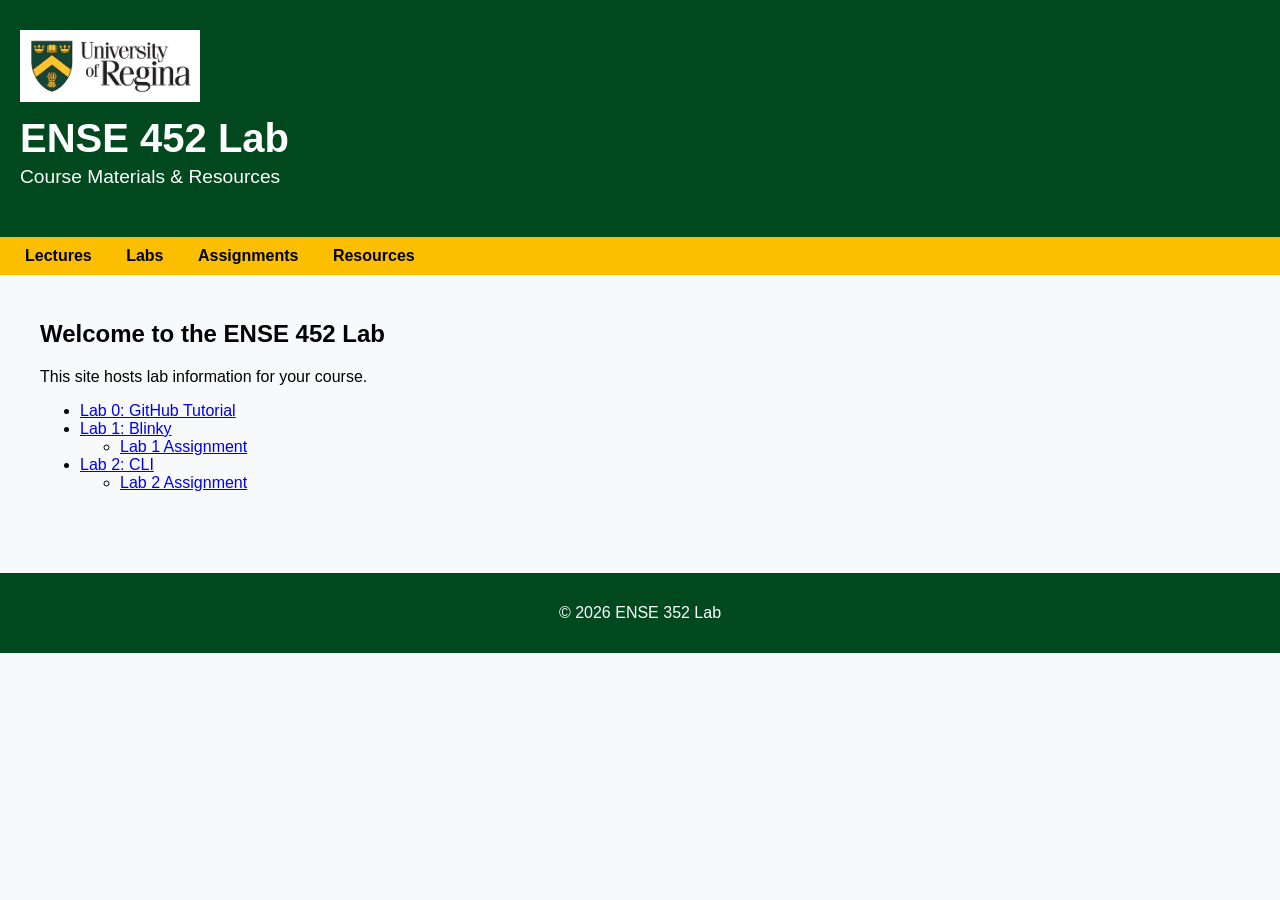
==== index.html @ d2be11fd "updated index" ====
<!DOCTYPE html>
<html lang="en">
<head>
    <meta charset="UTF-8">
    <title>ENSE 452</title>
    <link rel="stylesheet" href="style.css">
</head>
<body>

<header class="site-header">
    <div class="logo-container">
        <img src="uofr-logo.jpg" alt="University of Regina Logo" class="logo">
    </div>
    
    <h1>ENSE 452 Lab</h1>
    <p class="subtitle">Course Materials & Resources</p>
</header>

<nav class="main-nav">
    <ul>
        <li><a href="lectures/lecture1.html">Lectures</a></li>
        <li><a href="index.html">Labs</a></li>
        <li><a href="assignments/assignment1.html">Assignments</a></li>
        <li><a href="resources.html">Resources</a></li>
    </ul>
</nav>

<main class="content">
    <h2>Welcome to the ENSE 452 Lab</h2>
    <p>This site hosts lab information for your course.</p>
        <ul class="lab-list">
            <li><a href="GitTutorial/gitTutorial.html">Lab 0: GitHub Tutorial</a></li>
            <li><a href="Lab-1/Blinky.html">Lab 1: Blinky</a></li>
            <ul>
                <li><a href="Lab-1/lab1Assignment.pdf">Lab 1 Assignment</a></li>
            </ul>
            <li><a href="Lab-2/ClI.html">Lab 2: CLI</a></li>
            <ul>
                <li><a href="Lab-2/lab2Assignment.pdf">Lab 2 Assignment</a></li>
            </ul>
        </ul>
    </p>
</main>
<footer class="footer">
    <p>© 2026 ENSE 352 Lab </p>
</footer>
</body>
</html>
---- style.css ----
/* Colours: Regina Green & Gold */
:root {
    --regina-green: #00481d;
    --regina-gold: #fcbf00;
    --regina-black: #000;
    --light-bg: #f8f9fa;
}

body {
    font-family: Arial, sans-serif;
    margin: 0;
    background: var(--light-bg);
    color: var(--regina-black);
}

.site-header {
    background: var(--regina-green);
    color: white;
    text-align: left;
    padding: 30px 20px;
}

.site-header .logo {
    max-width: 180px;
    margin-bottom: 10px;
}

.site-header h1 {
    margin: 0;
    font-size: 2.5em;
}

.site-header .subtitle {
    margin-top: 5px;
    font-size: 1.2em;
    font-weight: 300;
}

.main-nav {
    background: var(--regina-gold);
    padding: 10px;
}

.main-nav ul {
    list-style: none;
    margin: 0;
    padding: 0;
    text-align: left;
}

.main-nav li {
    display: inline-block;
    margin: 0 15px;
}

.main-nav a {
    text-decoration: none;
    color: var(--regina-black);
    font-weight: bold;
}

.main-nav a:hover {
    text-decoration: underline;
}

.content {
    padding: 25px 40px;
    max-width: 1500px;
    margin: auto;
}

.footer {
    background: var(--regina-green);
    color: white;
    text-align: center;
    padding: 15px;
    margin-top: 40px;
}
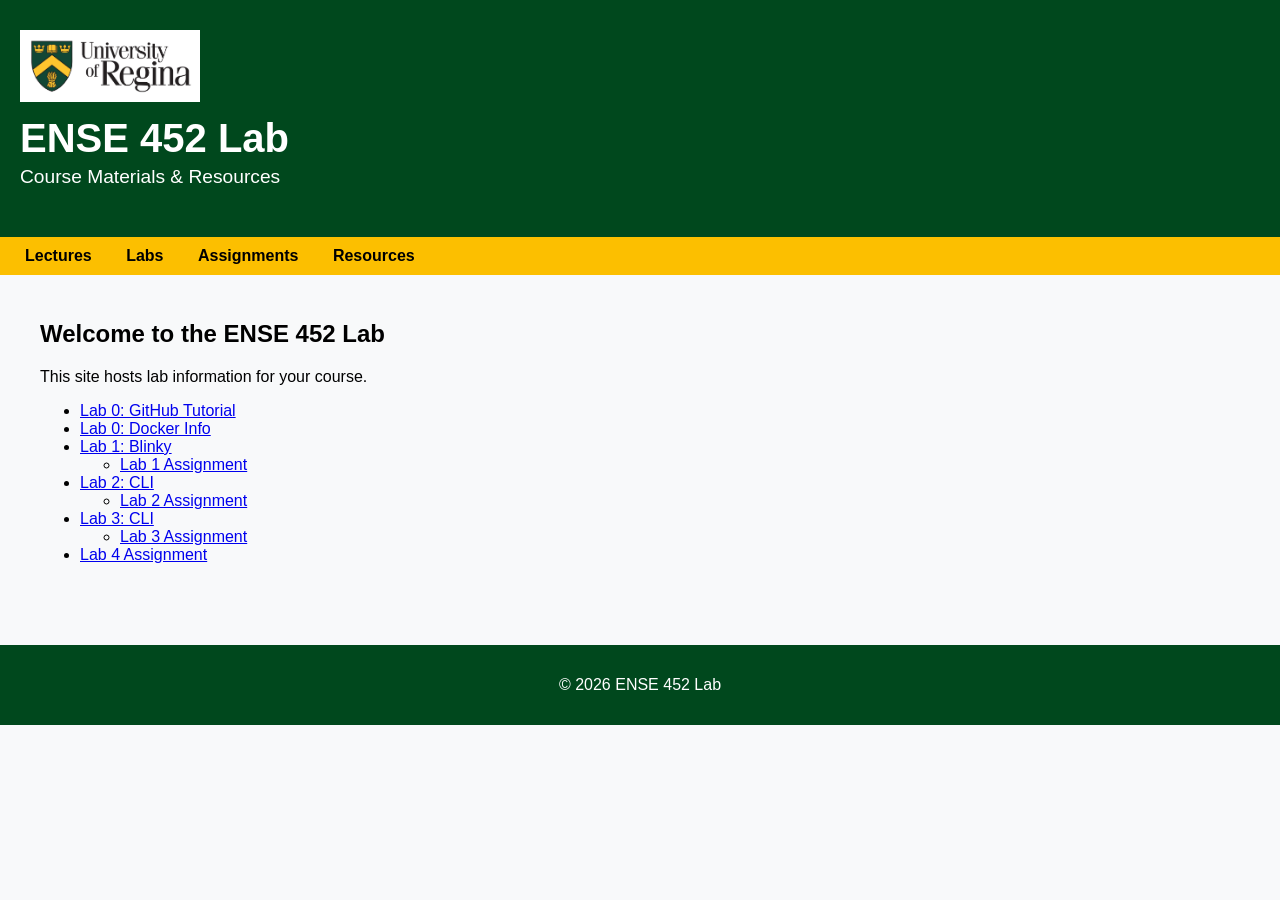
==== commit e03aeda6: "Added some docker info" ====
--- a/index.html
+++ b/index.html
@@ -31,19 +31,25 @@
     <p>This site hosts lab information for your course.</p>
         <ul class="lab-list">
             <li><a href="GitTutorial/gitTutorial.html">Lab 0: GitHub Tutorial</a></li>
+            <li><a href="DockerInfo/dockerInfo.html">Lab 0: Docker Info</a></li>
             <li><a href="Lab-1/Blinky.html">Lab 1: Blinky</a></li>
             <ul>
                 <li><a href="Lab-1/lab1Assignment.pdf">Lab 1 Assignment</a></li>
             </ul>
-            <li><a href="Lab-2/ClI.html">Lab 2: CLI</a></li>
+            <li><a href="Lab-2/CLI.html">Lab 2: CLI</a></li>
             <ul>
                 <li><a href="Lab-2/lab2Assignment.pdf">Lab 2 Assignment</a></li>
             </ul>
+            <li><a href="Lab-3/CLI2.html">Lab 3: CLI</a></li>
+            <ul>
+                <li><a href="Lab-3/lab3Assignment.pdf">Lab 3 Assignment</a></li>
+            </ul>
+            <li><a href="Lab-4/lab4Assignment.pdf">Lab 4 Assignment</a></li>
         </ul>
     </p>
 </main>
 <footer class="footer">
-    <p>© 2026 ENSE 352 Lab </p>
+    <p>© 2026 ENSE 452 Lab </p>
 </footer>
 </body>
 </html>
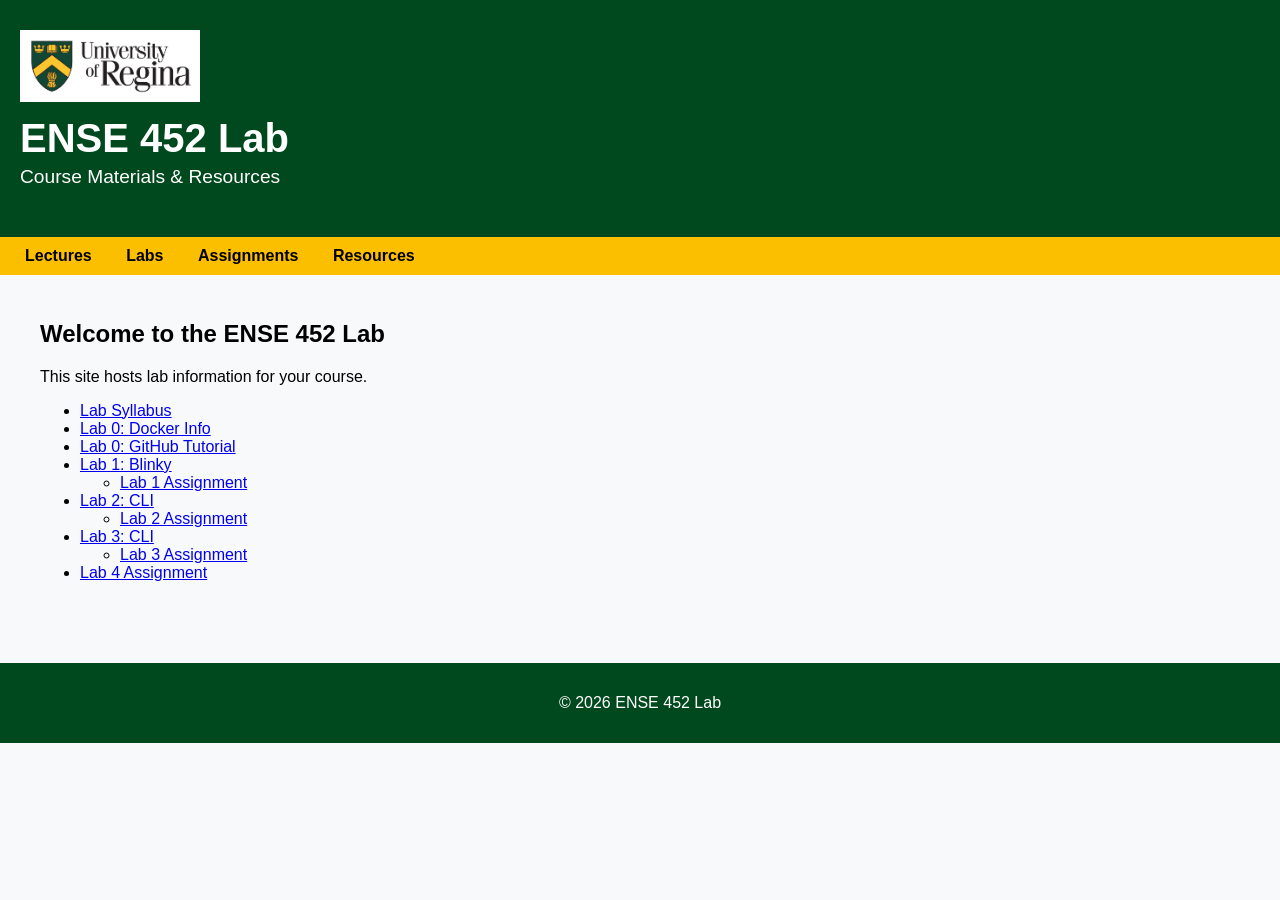
==== commit b5fff12c: "updated index and lab syllabus" ====
--- a/index.html
+++ b/index.html
@@ -30,8 +30,9 @@
     <h2>Welcome to the ENSE 452 Lab</h2>
     <p>This site hosts lab information for your course.</p>
         <ul class="lab-list">
-            <li><a href="GitTutorial/gitTutorial.html">Lab 0: GitHub Tutorial</a></li>
+            <li><a href="./labSyllabus.html">Lab Syllabus</a></li>
             <li><a href="DockerInfo/dockerInfo.html">Lab 0: Docker Info</a></li>
+            <li><a href="GitTutorial/gitTutorial.html">Lab 0: GitHub Tutorial</a></li>            
             <li><a href="Lab-1/Blinky.html">Lab 1: Blinky</a></li>
             <ul>
                 <li><a href="Lab-1/lab1Assignment.pdf">Lab 1 Assignment</a></li>
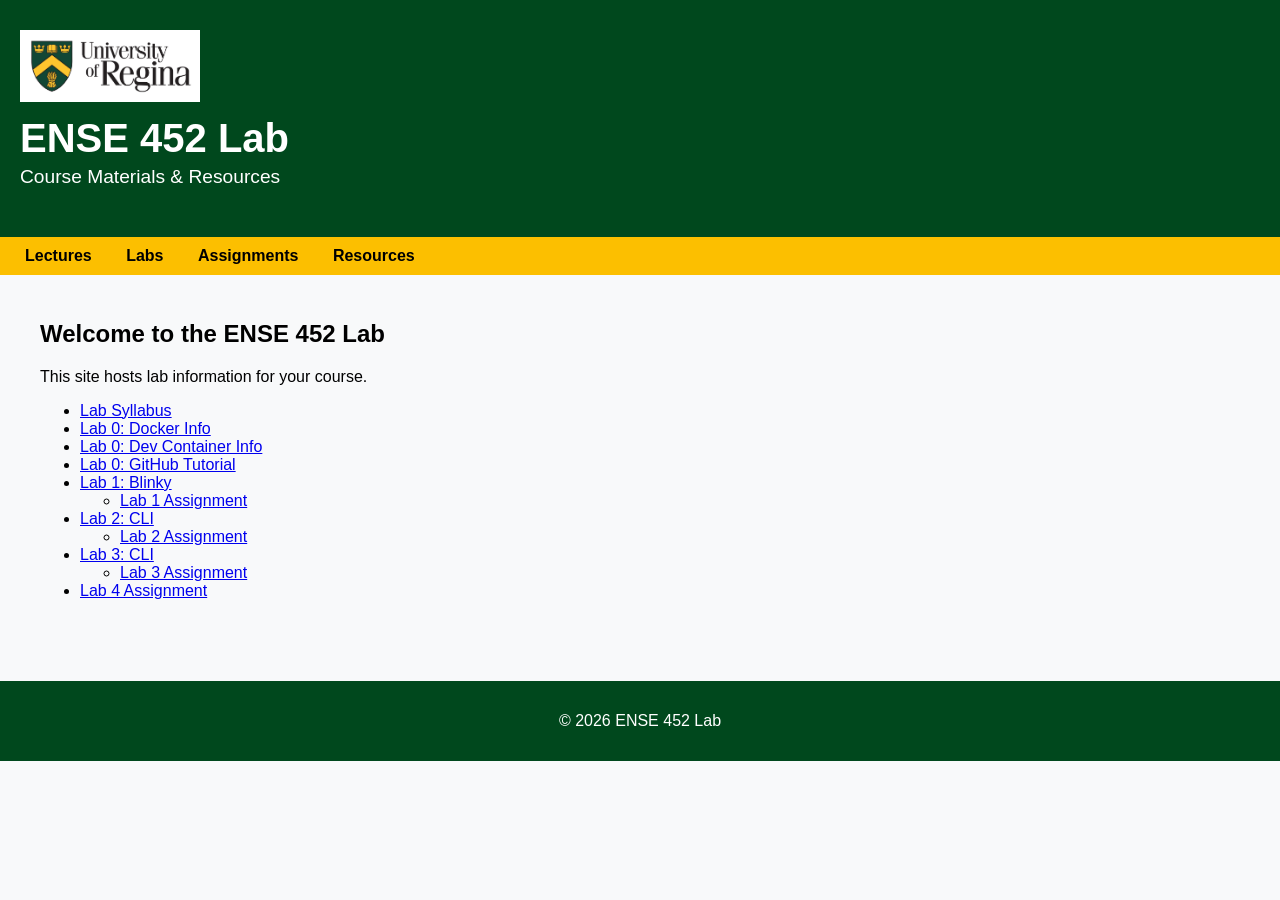
==== commit 61e36f98: "Added Docker pages" ====
--- a/index.html
+++ b/index.html
@@ -31,7 +31,8 @@
     <p>This site hosts lab information for your course.</p>
         <ul class="lab-list">
             <li><a href="./labSyllabus.html">Lab Syllabus</a></li>
-            <li><a href="DockerInfo/dockerInfo.html">Lab 0: Docker Info</a></li>
+            <li><a href="DockerInfo/docker_explanation.html">Lab 0: Docker Info</a></li>
+            <li><a href="DockerInfo/devcontainer_guide.html">Lab 0: Dev Container Info</a></li>
             <li><a href="GitTutorial/gitTutorial.html">Lab 0: GitHub Tutorial</a></li>            
             <li><a href="Lab-1/Blinky.html">Lab 1: Blinky</a></li>
             <ul>
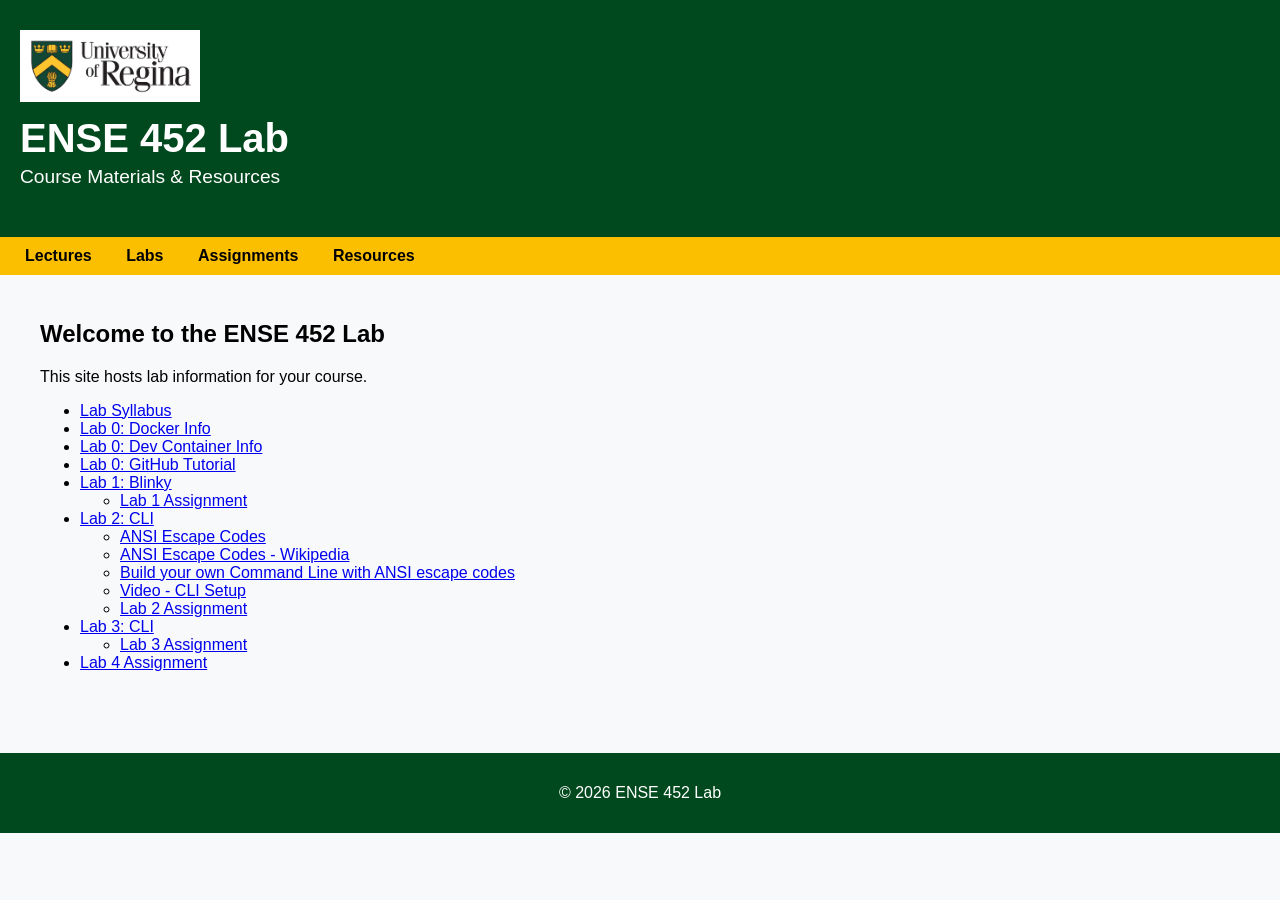
==== commit 0d4f3267: "Updated links for lab 2" ====
--- a/index.html
+++ b/index.html
@@ -40,6 +40,10 @@
             </ul>
             <li><a href="Lab-2/CLI.html">Lab 2: CLI</a></li>
             <ul>
+                <li><a href="https://gist.github.com/fnky/458719343aabd01cfb17a3a4f7296797">ANSI Escape Codes</a></li>
+                <li><a href="https://en.wikipedia.org/wiki/ANSI_escape_code">ANSI Escape Codes - Wikipedia</a></li>
+                <li><a href="http://www.lihaoyi.com/post/BuildyourownCommandLinewithANSIescapecodes.html">Build your own Command Line with ANSI escape codes</a></li>
+                <li><a href="https://download.uregina.ca/DownloadAttachment/ByZs16kDeXQMTLE0QstZwlR4nKMCWnXY8TGkDzSqjZqOaap24PPCgSRiW0xsdKac/">Video - CLI Setup</a></li>
                 <li><a href="Lab-2/lab2Assignment.pdf">Lab 2 Assignment</a></li>
             </ul>
             <li><a href="Lab-3/CLI2.html">Lab 3: CLI</a></li>
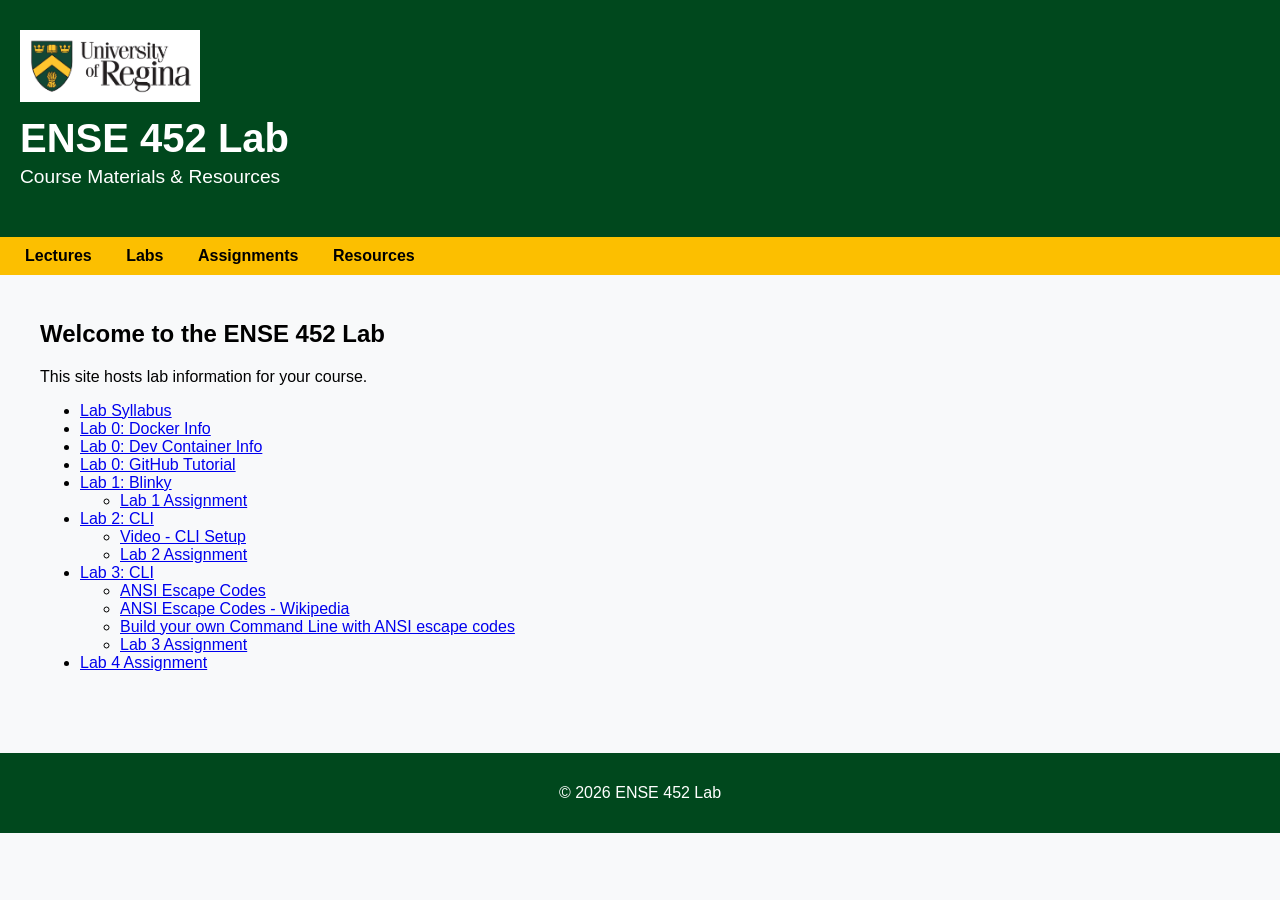
==== commit b0606df4: "Moved Ansii Escape codes to lab 3" ====
--- a/index.html
+++ b/index.html
@@ -40,14 +40,14 @@
             </ul>
             <li><a href="Lab-2/CLI.html">Lab 2: CLI</a></li>
             <ul>
-                <li><a href="https://gist.github.com/fnky/458719343aabd01cfb17a3a4f7296797">ANSI Escape Codes</a></li>
-                <li><a href="https://en.wikipedia.org/wiki/ANSI_escape_code">ANSI Escape Codes - Wikipedia</a></li>
-                <li><a href="http://www.lihaoyi.com/post/BuildyourownCommandLinewithANSIescapecodes.html">Build your own Command Line with ANSI escape codes</a></li>
                 <li><a href="https://download.uregina.ca/DownloadAttachment/ByZs16kDeXQMTLE0QstZwlR4nKMCWnXY8TGkDzSqjZqOaap24PPCgSRiW0xsdKac/">Video - CLI Setup</a></li>
                 <li><a href="Lab-2/lab2Assignment.pdf">Lab 2 Assignment</a></li>
             </ul>
             <li><a href="Lab-3/CLI2.html">Lab 3: CLI</a></li>
             <ul>
+                <li><a href="https://gist.github.com/fnky/458719343aabd01cfb17a3a4f7296797">ANSI Escape Codes</a></li>
+                <li><a href="https://en.wikipedia.org/wiki/ANSI_escape_code">ANSI Escape Codes - Wikipedia</a></li>
+                <li><a href="http://www.lihaoyi.com/post/BuildyourownCommandLinewithANSIescapecodes.html">Build your own Command Line with ANSI escape codes</a></li>
                 <li><a href="Lab-3/lab3Assignment.pdf">Lab 3 Assignment</a></li>
             </ul>
             <li><a href="Lab-4/lab4Assignment.pdf">Lab 4 Assignment</a></li>
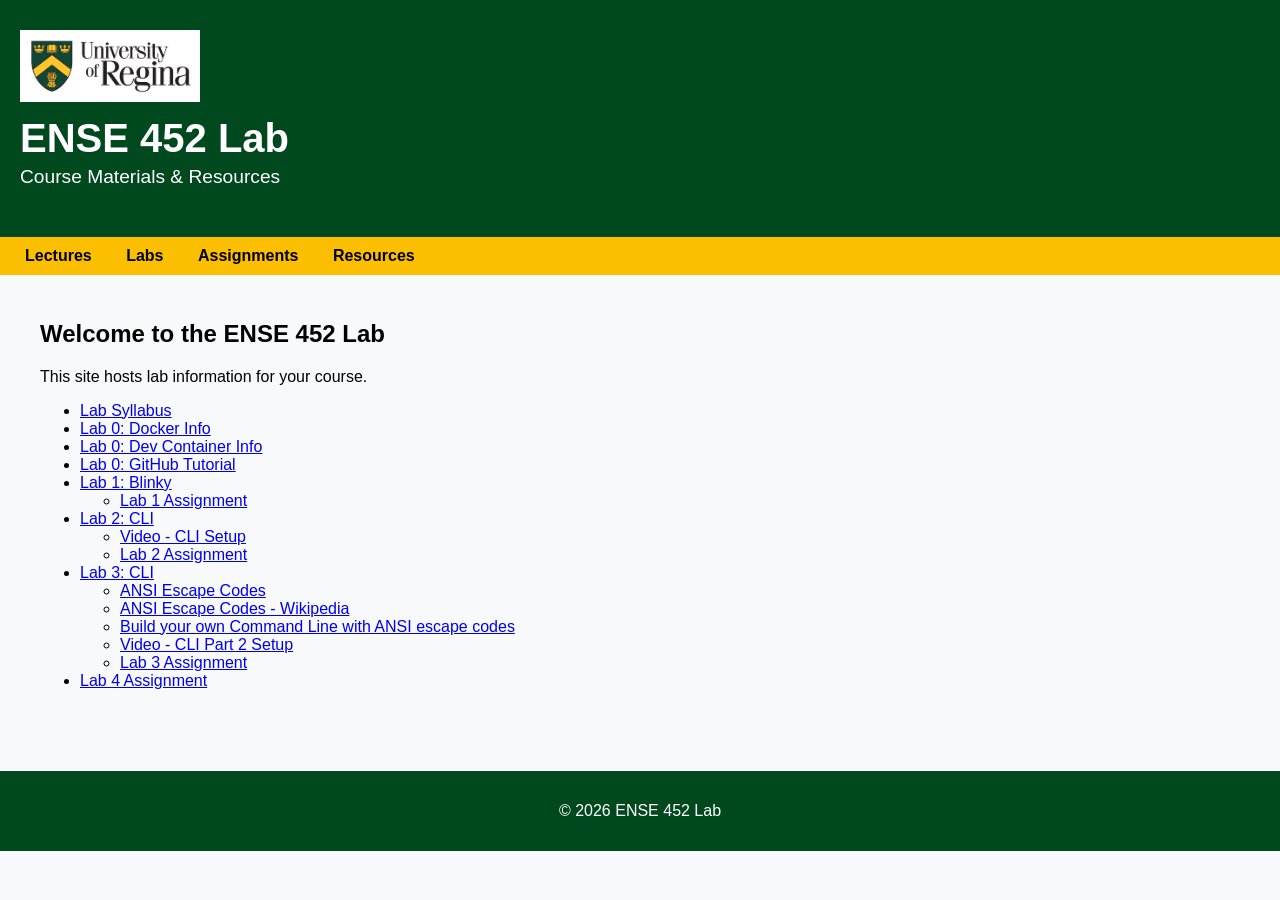
==== commit 7f91c4b0: "Added a video to Lab3" ====
--- a/index.html
+++ b/index.html
@@ -48,6 +48,7 @@
                 <li><a href="https://gist.github.com/fnky/458719343aabd01cfb17a3a4f7296797">ANSI Escape Codes</a></li>
                 <li><a href="https://en.wikipedia.org/wiki/ANSI_escape_code">ANSI Escape Codes - Wikipedia</a></li>
                 <li><a href="http://www.lihaoyi.com/post/BuildyourownCommandLinewithANSIescapecodes.html">Build your own Command Line with ANSI escape codes</a></li>
+                <li><a href="https://download.uregina.ca/DownloadAttachment/0w9tiB8hoisrrTbWmKbMVRpkTzNdPqWYLPizxCHaOAgbiHbH03aKeZNmWTcdPC3Q/">Video - CLI Part 2 Setup</a></li>
                 <li><a href="Lab-3/lab3Assignment.pdf">Lab 3 Assignment</a></li>
             </ul>
             <li><a href="Lab-4/lab4Assignment.pdf">Lab 4 Assignment</a></li>
